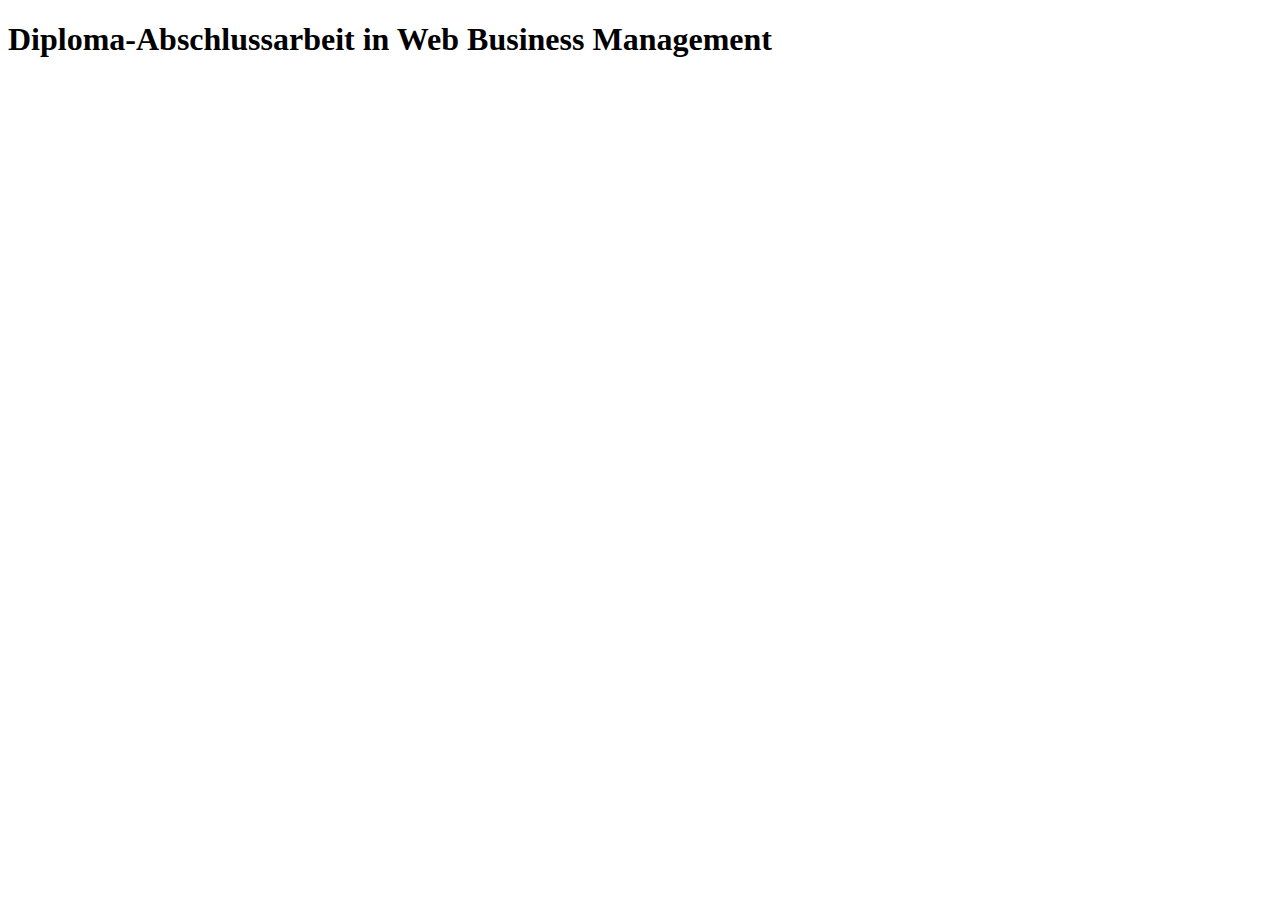
==== site/index.html @ ea36aaed "Initial document setup" ====
<!doctype html>

<html lang="de">
<head>
  <meta charset="utf-8">

  <title>Diploma-Abschlussarbeit in Web Business Management</title>
  <meta name="description" content="Diploma-Abschlussarbeit in Web Business Management für ein fiktives Museum">
  <meta name="author" content="Stephen James Morris">

  <link rel="stylesheet" href="css/styles.css">

  <!--[if lt IE 9]>
    <script src="https://cdnjs.cloudflare.com/ajax/libs/html5shiv/3.7.3/html5shiv.js"></script>
  <![endif]-->
</head>

<body>
<h1>Diploma-Abschlussarbeit in Web Business Management</h1>
  <script src="js/scripts.js"></script>
</body>
</html>
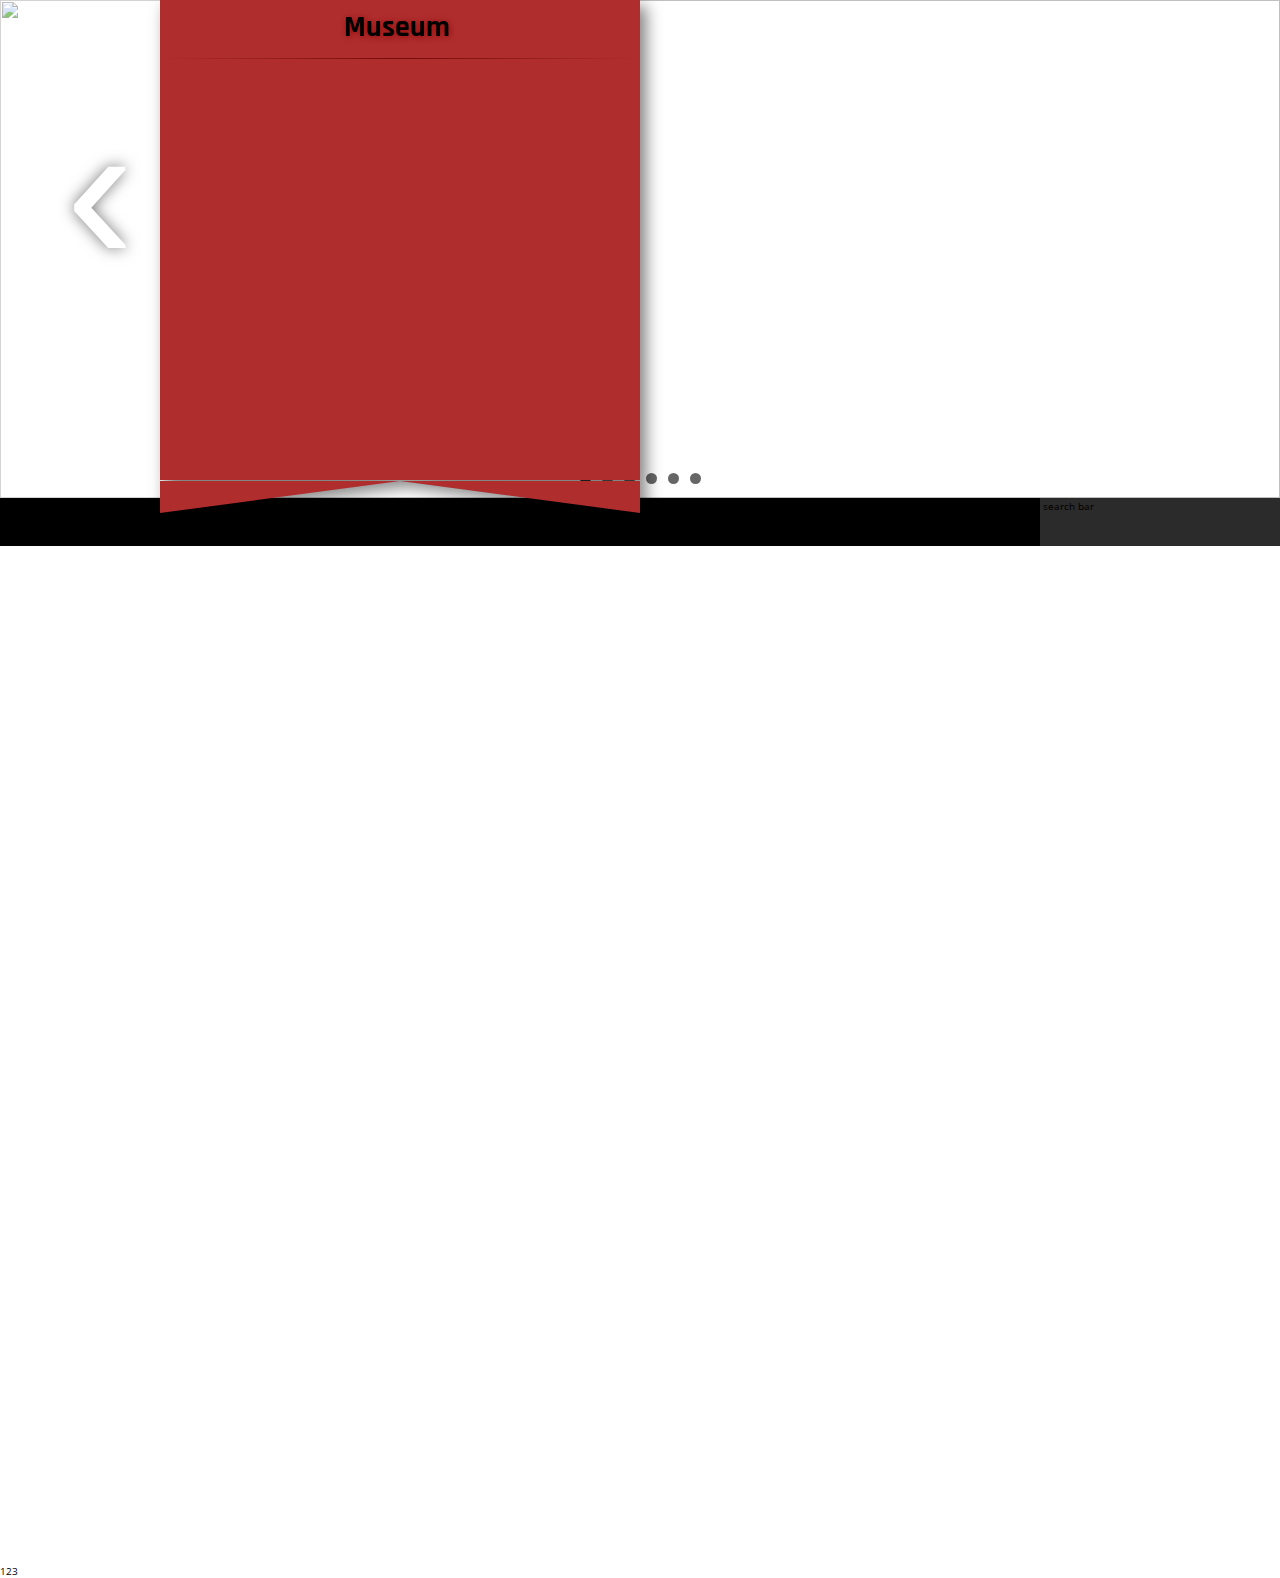
==== commit 9d1fead8: "Triangle & anti-clickjacking" ====
--- a/site/index.html
+++ b/site/index.html
@@ -8,15 +8,229 @@
   <meta name="description" content="Diploma-Abschlussarbeit in Web Business Management für ein fiktives Museum">
   <meta name="author" content="Stephen James Morris">
 
-  <link rel="stylesheet" href="css/styles.css">
+  <link rel="stylesheet" href="https://maxcdn.bootstrapcdn.com/font-awesome/4.7.0/css/font-awesome.min.css">
+  <link rel="stylesheet" href="lib/css/style.css">
 
   <!--[if lt IE 9]>
     <script src="https://cdnjs.cloudflare.com/ajax/libs/html5shiv/3.7.3/html5shiv.js"></script>
   <![endif]-->
+  
+  <!-- Anti-Clickjacking -->
+  <style>
+	  body { display: none;}
+  </style>
 </head>
 
 <body>
-<h1>Diploma-Abschlussarbeit in Web Business Management</h1>
-  <script src="js/scripts.js"></script>
+
+<!-- Anti-Clickjacking script 
+	 http://javascript.info/tutorial/clickjacking
+-->
+<script> 
+  if (self === top) {
+    var theBody = document.getElementsByTagName('body')[0]
+    theBody.style.display = "block"
+  } else { 
+    top.location = self.location 
+  }
+</script>
+
+<header>
+	<nav>
+		<logo class="top">
+			<h1>Museum</h1>
+		</logo>
+		
+		<hr>
+		
+		<div class="socials"></div>
+		
+		<div class="corner-front"></div>
+		<div class="corner-back"></div>
+		
+	</nav>
+	
+	<section id="lp-top">
+		
+		<div class="head-banner">
+			<!-- slider start -->
+			<ul class="slides">
+				<input type="radio" name="radio-btn" id="img-1" checked />
+				<li class="slide-container">
+					<div class="slide">
+						<img src="img/header/france.jpg" />
+					</div>
+					<div class="nav">
+						<label for="img-6" class="prev">&#x2039;</label>
+						<label for="img-2" class="next">&#x203a;</label>
+					</div>
+				</li>
+
+				<input type="radio" name="radio-btn" id="img-2" />
+				<li class="slide-container">
+					<div class="slide">
+					  <img src="http://farm9.staticflickr.com/8504/8365873811_d32571df3d_z.jpg" />
+					</div>
+					<div class="nav">
+						<label for="img-1" class="prev">&#x2039;</label>
+						<label for="img-3" class="next">&#x203a;</label>
+					</div>
+				</li>
+
+				<input type="radio" name="radio-btn" id="img-3" />
+				<li class="slide-container">
+					<div class="slide">
+					  <img src="http://farm9.staticflickr.com/8068/8250438572_d1a5917072_z.jpg" />
+					</div>
+					<div class="nav">
+						<label for="img-2" class="prev">&#x2039;</label>
+						<label for="img-4" class="next">&#x203a;</label>
+					</div>
+				</li>
+
+				<input type="radio" name="radio-btn" id="img-4" />
+				<li class="slide-container">
+					<div class="slide">
+					  <img src="http://farm9.staticflickr.com/8061/8237246833_54d8fa37f0_z.jpg" />
+					</div>
+					<div class="nav">
+						<label for="img-3" class="prev">&#x2039;</label>
+						<label for="img-5" class="next">&#x203a;</label>
+					</div>
+				</li>
+
+				<input type="radio" name="radio-btn" id="img-5" />
+				<li class="slide-container">
+					<div class="slide">
+					  <img src="http://farm9.staticflickr.com/8055/8098750623_66292a35c0_z.jpg" />
+					</div>
+					<div class="nav">
+						<label for="img-4" class="prev">&#x2039;</label>
+						<label for="img-6" class="next">&#x203a;</label>
+					</div>
+				</li>
+
+				<input type="radio" name="radio-btn" id="img-6" />
+				<li class="slide-container">
+					<div class="slide">
+					  <img src="http://farm9.staticflickr.com/8195/8098750703_797e102da2_z.jpg" />
+					</div>
+					<div class="nav">
+						<label for="img-5" class="prev">&#x2039;</label>
+						<label for="img-1" class="next">&#x203a;</label>
+					</div>
+				</li>
+
+				<li class="nav-dots">
+				  <label for="img-1" class="nav-dot" id="img-dot-1"></label>
+				  <label for="img-2" class="nav-dot" id="img-dot-2"></label>
+				  <label for="img-3" class="nav-dot" id="img-dot-3"></label>
+				  <label for="img-4" class="nav-dot" id="img-dot-4"></label>
+				  <label for="img-5" class="nav-dot" id="img-dot-5"></label>
+				  <label for="img-6" class="nav-dot" id="img-dot-6"></label>
+				</li>
+			</ul><!-- ./slider -->
+			
+		</div>
+		
+		<div class="search">
+			search bar
+		</div>
+		
+		<div class="head-bar">bar</div>
+	</section>
+</header>
+
+
+
+<main>
+	<section id="lp-mid">
+		
+	</section>
+	
+	<section id="lp-gallery">
+		
+	</section>
+	
+	<section id="lp-map">
+		
+	</section>
+</main>
+ 
+ <br>
+<br>
+<br><br>
+<br>
+<br><br>
+<br>
+<br><br>
+<br>
+<br><br>
+<br>
+<br><br>
+<br>
+<br><br>
+<br>
+<br><br>
+<br>
+<br><br>
+<br>
+<br><br>
+<br>
+<br><br>
+<br>
+<br><br>
+<br>
+<br><br>
+<br>
+<br><br>
+<br>
+<br><br>
+<br>
+<br><br>
+<br>
+<br><br>
+<br>
+<br><br>
+<br>
+<br><br>
+<br>
+<br><br>
+<br>
+<br><br>
+<br>
+<br><br>
+<br>
+<br><br>
+<br>
+<br><br>
+<br>
+<br><br>
+<br>
+<br><br>
+<br>
+<br><br>
+<br>
+<br><br>
+<br>
+<br><br>
+<br>
+<br><br>
+<br>
+<br><br>
+<br>
+<br><br>
+<br>
+<br><br>
+<br>
+<br><br>
+<br>
+<br>
+  
+<footer>
+	123
+</footer>
+
+  <!--<script src="lib/js/scripts.js"></script>-->
 </body>
 </html>
--- a/site/lib/css/style.css
+++ b/site/lib/css/style.css
@@ -0,0 +1,379 @@
+@import url('https://fonts.googleapis.com/css?family=Architects+Daughter|Kaushan+Script|Open+Sans|Rajdhani');
+/* style.less 	
+   style.less => style.css
+   ========================================================================== */
+/* reset.less
+   ========================================================================== */
+/* http://meyerweb.com/eric/tools/css/reset/ 
+   v2.0 | 20110126
+   License: none (public domain)
+*/
+html,
+body,
+div,
+span,
+applet,
+object,
+iframe,
+h1,
+h2,
+h3,
+h4,
+h5,
+h6,
+p,
+blockquote,
+pre,
+a,
+abbr,
+acronym,
+address,
+big,
+cite,
+code,
+del,
+dfn,
+em,
+img,
+ins,
+kbd,
+q,
+s,
+samp,
+small,
+strike,
+strong,
+sub,
+sup,
+tt,
+var,
+b,
+u,
+i,
+center,
+dl,
+dt,
+dd,
+ol,
+ul,
+li,
+fieldset,
+form,
+label,
+legend,
+table,
+caption,
+tbody,
+tfoot,
+thead,
+tr,
+th,
+td,
+article,
+aside,
+canvas,
+details,
+embed,
+figure,
+figcaption,
+footer,
+header,
+hgroup,
+menu,
+nav,
+output,
+ruby,
+section,
+summary,
+time,
+mark,
+audio,
+video {
+  margin: 0;
+  padding: 0;
+  border: 0;
+  font-size: 100%;
+  font: inherit;
+  vertical-align: baseline;
+}
+/* HTML5 display-role reset for older browsers */
+article,
+aside,
+details,
+figcaption,
+figure,
+footer,
+header,
+hgroup,
+menu,
+nav,
+section,
+logo {
+  display: block;
+}
+body {
+  line-height: 1;
+  height: 100%;
+  font-size: 1rem;
+}
+ol,
+ul {
+  list-style: none;
+}
+blockquote,
+q {
+  quotes: none;
+}
+blockquote:before,
+blockquote:after,
+q:before,
+q:after {
+  content: '';
+  content: none;
+}
+table {
+  border-collapse: collapse;
+  border-spacing: 0;
+}
+/* variables.less
+   ========================================================================== */
+/* mixins.less
+   ========================================================================== */
+/* fonts.less
+   ========================================================================== */
+/* Google Fonts Import
+
+font-family: 'Architects Daughter', cursive;
+font-family: 'Kaushan Script', cursive;
+font-family: 'Rajdhani', sans-serif;
+font-family: 'Open Sans', sans-serif;
+*/
+/* grid.less
+   ========================================================================== */
+/* layout.less
+   ========================================================================== */
+header {
+  margin: 0 auto;
+}
+nav {
+  width: 30rem;
+  height: 30rem;
+  margin-left: 10rem;
+  background-color: #af2d2d;
+  font-size: 1.9rem;
+  position: absolute;
+  z-index: 10;
+  filter: drop-shadow(0.4rem 0.4rem 0.5rem rgba(0, 0, 0, 0.5));
+  /* right */
+  /*ul.socials {
+		margin-top: @header-img-hight - 5.4rem;
+		background-color: rgba(175,45,45,1);
+		text-align: right;
+		display: inline-block;
+		width: 100%;
+		
+		li {
+			&:first-child {
+				padding-left: 0;
+			}
+			
+			display: inline;
+			padding-left: 1rem;
+			color: #fff;
+			
+			&:last-child {
+				padding-right: 1rem;
+			}
+		}
+	}*/
+}
+nav logo h1 {
+  text-align: justify;
+  font-family: 'Rajdhani', sans-serif;
+  color: #000;
+  padding: 0.8rem 0 0 11.5rem;
+  font-weight: 900;
+  text-shadow: 0.05rem 0.05rem 0.4rem rgba(143, 0, 0, 0.8);
+}
+nav hr {
+  border: 0;
+  height: 0.05rem;
+  background-image: linear-gradient(to right, rgba(175, 0, 0, 0), rgba(97, 0, 0, 0.75), rgba(175, 0, 0, 0));
+}
+nav .socials {
+  margin-top: 25.15rem;
+  background-color: #af2d2d;
+  text-align: right;
+  display: inline-block;
+  width: 100%;
+}
+nav .corner-front {
+  position: absolute;
+  width: 0;
+  height: 0;
+  border-style: solid;
+  border-width: 2rem 15rem 0 0;
+  border-color: #af2d2d transparent transparent transparent;
+  line-height: 0px;
+  _border-color: #af2d2d #000000 #000000 #000000;
+  _filter: progid:DXImageTransform.Microsoft.Chroma(color='#000000');
+}
+nav .corner-back {
+  position: relative;
+  height: 0;
+  border-style: solid;
+  border-width: 0 15rem 2rem 0;
+  border-color: transparent #af2d2d transparent transparent;
+  line-height: 0px;
+  _border-color: #000000 #af2d2d #000000 #000000;
+  _filter: progid:DXImageTransform.Microsoft.Chroma(color='#000000');
+}
+section {
+  margin: 0 auto;
+}
+section#lp-top .search {
+  background-color: #2b2b2b;
+  width: 14.6rem;
+  height: 2.6rem;
+  padding: 0.2rem 0.2rem 0.2rem 0.2rem;
+  float: right;
+}
+.head-banner {
+  height: 31.1rem;
+  /* Create the parallax scrolling effect */
+  background-attachment: fixed;
+  background-position: top;
+  background-repeat: no-repeat;
+  background-size: auto;
+}
+.head-banner h2 {
+  font-size: 3rem;
+  padding: 25rem 0 0 45rem;
+  font-family: 'Kaushan Script', cursive;
+}
+.head-bar {
+  height: 3rem;
+  background-color: black;
+}
+.slides {
+  padding: 0;
+  width: 100%;
+  height: 31.1rem;
+  display: block;
+  margin: 0 auto;
+  position: relative;
+  z-index: 8;
+}
+.slides * {
+  user-select: none;
+  -ms-user-select: none;
+  -moz-user-select: none;
+  -khtml-user-select: none;
+  -webkit-user-select: none;
+  -webkit-touch-callout: none;
+}
+.slides input {
+  display: none;
+}
+.slide-container {
+  display: block;
+}
+.slide {
+  top: 0;
+  opacity: 0;
+  width: 100%;
+  height: auto;
+  display: block;
+  position: absolute;
+  transition: all .7s ease;
+}
+.slide img {
+  width: 100%;
+  height: 31.1rem;
+}
+.nav label {
+  width: 200px;
+  height: 100%;
+  display: none;
+  position: absolute;
+  opacity: 0;
+  z-index: 9;
+  cursor: pointer;
+  transition: opacity .2s;
+  color: #FFF;
+  font-size: 156pt;
+  text-align: center;
+  line-height: 380px;
+  font-family: "Varela Round", sans-serif;
+  background-color: rgba(255, 255, 255, 0.3);
+  text-shadow: 0px 0px 15px #777777;
+}
+.slide:hover + .nav label {
+  opacity: 0.5;
+}
+.nav label:hover {
+  opacity: 1;
+}
+.nav .next {
+  right: 0;
+}
+input:checked + .slide-container .slide {
+  opacity: 1;
+  transition: opacity 1s ease;
+}
+input:checked + .slide-container .nav label {
+  display: block;
+}
+.nav-dots {
+  width: 100%;
+  bottom: 9px;
+  height: 11px;
+  display: block;
+  position: absolute;
+  text-align: center;
+}
+.nav-dots .nav-dot {
+  top: -5px;
+  width: 11px;
+  height: 11px;
+  margin: 0 4px;
+  position: relative;
+  border-radius: 100%;
+  display: inline-block;
+  background-color: rgba(0, 0, 0, 0.6);
+}
+.nav-dots .nav-dot:hover {
+  cursor: pointer;
+  background-color: rgba(0, 0, 0, 0.8);
+}
+input#img-1:checked ~ .nav-dots label#img-dot-1,
+input#img-2:checked ~ .nav-dots label#img-dot-2,
+input#img-3:checked ~ .nav-dots label#img-dot-3,
+input#img-4:checked ~ .nav-dots label#img-dot-4,
+input#img-5:checked ~ .nav-dots label#img-dot-5,
+input#img-6:checked ~ .nav-dots label#img-dot-6 {
+  background: rgba(0, 0, 0, 0.8);
+}
+/* basics.less
+   ========================================================================== */
+html {
+  font-size: 100%;
+}
+body {
+  font-size: 10px;
+  font-family: 'Open Sans', sans-serif;
+}
+.devcolor {
+  background-color: rgba(0, 0, 0, 0.5);
+}
+/* media_queries.less
+   ========================================================================== */
+@media only screen and (min-width: 1440px) {
+  /* styles für MacBook Pro Bildschirme u. Größer */
+}
+@media only screen and (min-width: 1200px) {
+  /* styles für Breitbild */
+}
+@media only screen and (max-width: 320px) {
+  /* styles für Handy */
+}
